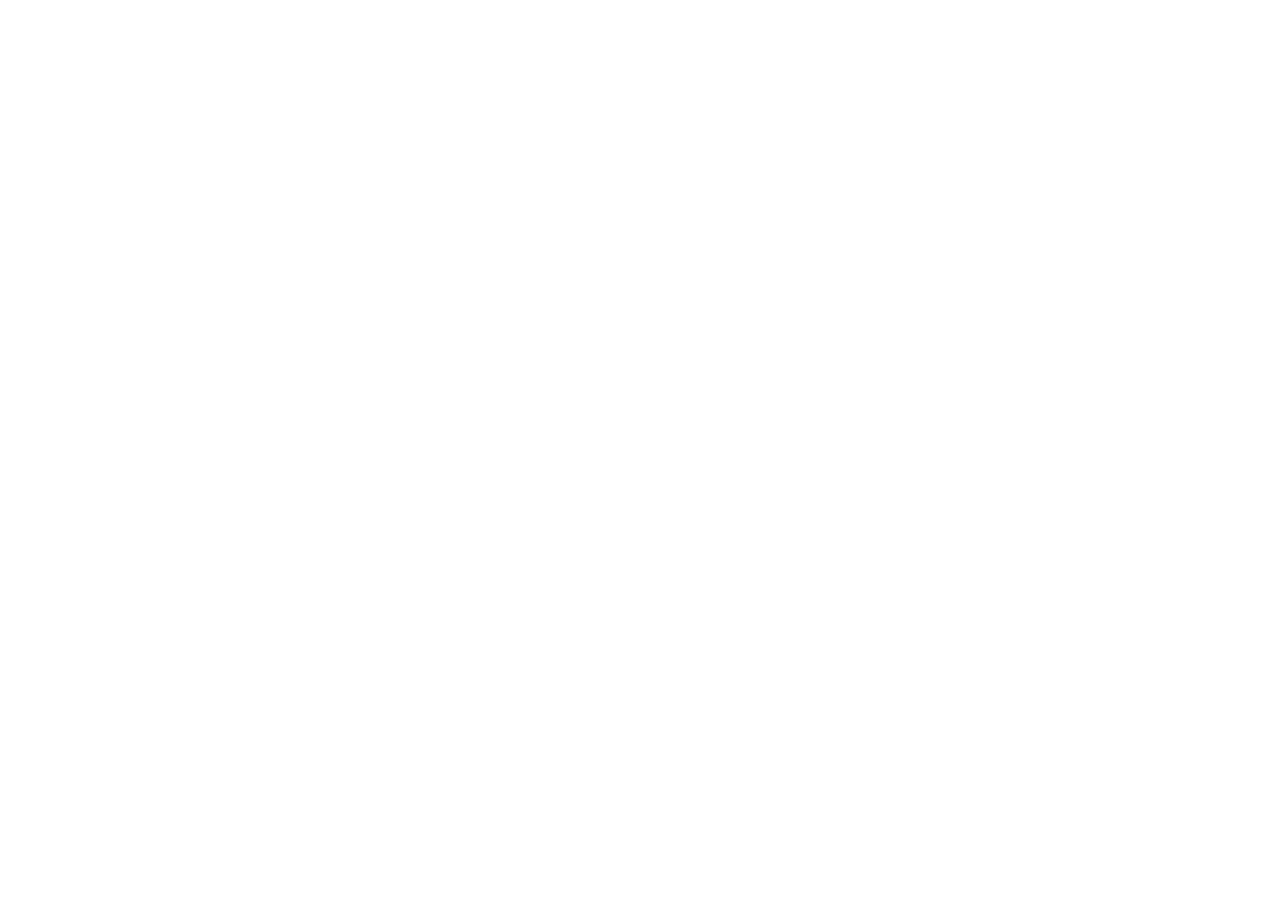
==== index.html @ 28d638cd "first commit" ====
<!DOCTYPE html>
<html lang="en">
<head>
    <meta charset="UTF-8">
    <meta http-equiv="X-UA-Compatible" content="IE=edge">
    <meta name="viewport" content="width=device-width, initial-scale=1.0">
    <title>Document</title>
</head>
<body>
    
</body>
</html>
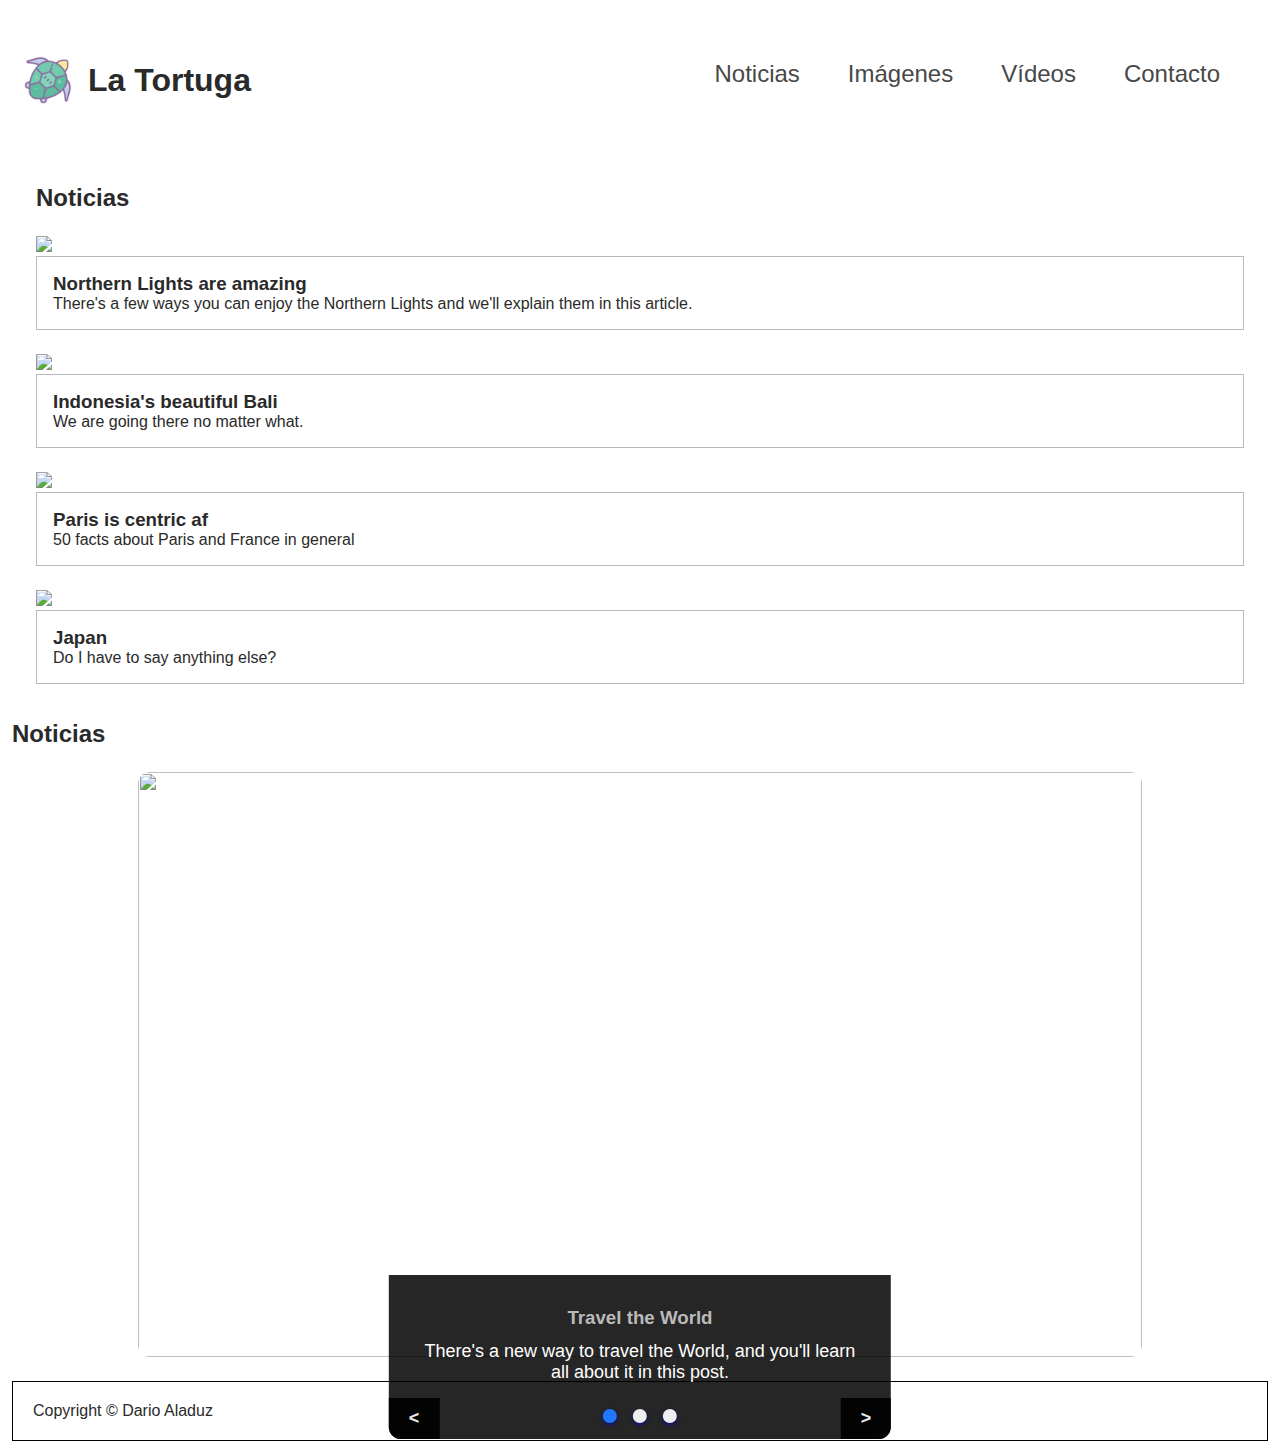
==== commit 624ec95d: "add highlight articles && phone styling" ====
--- a/index.html
+++ b/index.html
@@ -1,12 +1,73 @@
 <!DOCTYPE html>
-<html lang="en">
+<html lang="es">
 <head>
     <meta charset="UTF-8">
     <meta http-equiv="X-UA-Compatible" content="IE=edge">
+    <meta http-equiv=”Content-Language” content=”es”/>
+    <meta name="description" content="Noticias internacionales al instante, mantente informado las 24 horas del día.">
+    <meta name="keywords" content="noticias, news, diario, periodico, actualidad, politica, deportes">
     <meta name="viewport" content="width=device-width, initial-scale=1.0">
-    <title>Document</title>
+    <link rel="icon" type="image/png" href="./assets/turtle.png" />
+    <title>La Tortuga News | Noticias internacionales al momento</title>
+    <link rel="stylesheet" href="styles/main.css">
 </head>
 <body>
-    
+    <header>
+        <h1 class="title">
+            <img src="./assets/turtle.png" id="logo" /> 
+            La Tortuga
+        </h1>
+
+        <nav class="navbar navbar--header">
+            <ul>
+                <li><a href="">Noticias</a></li>
+                <li><a href="">Imágenes</a></li>
+                <li><a href="">Vídeos</a></li>
+                <li><a href="">Contacto</a></li>
+            </ul>
+        </nav>
+
+        <button class="btn btn--menu">
+            <div class="hamburger">
+                <div class="line line--1"></div>
+                <div class="line line--2"></div>
+                <div class="line line--3"></div>
+            </div>
+        </button>
+    </header>
+
+    <main>
+        <section class="news news--highlight">
+            <h2 class="news__title">Noticias</h2>
+
+            <!-- generar artículos a partir de articles.json usando javascript (en un futuro se recogerán de la base de datos de MySQL). -->
+        </section>
+    </main>
+
+    <section class="news news--latest">
+        <h2>Noticias</h2>
+            <article class="article">
+                    <a class="article__link" href="./article.html?id=0">
+                        <img class="article__img" src="https://images.unsplash.com/photo-1501785888041-af3ef285b470?ixlib=rb-1.2.1&ixid=MnwxMjA3fDB8MHxwaG90by1wYWdlfHx8fGVufDB8fHx8&auto=format&fit=crop&w=1170&q=80">
+                    </a>
+                    <div class="article__details">
+                        <h3 class="article__details__title">Travel the World</h3>
+                        <p class="article__details__description">There's a new way to travel the World, and you'll learn all about it in this post.</p>
+                        <div class="article__controls">
+                            <button class="btn btn--previous"><</button>
+                            <button data-index="0" class="btn btn--index active"></button>
+                            <button data-index="1" class="btn btn--index"></button>
+                            <button data-index="2" class="btn btn--index"></button>
+                            <button class="btn btn--next">></button>
+                        </div>
+                    </div>
+            </article>
+    </section>
+
+    <footer>
+        <p>Copyright &copy; Dario Aladuz</p>
+    </footer>
+
+    <script src="script.js"></script>
 </body>
 </html>--- a/styles/main.css
+++ b/styles/main.css
@@ -0,0 +1,260 @@
+header {
+  padding: 12px;
+  position: -webkit-sticky;
+  position: sticky;
+  top: 8px;
+  display: flex;
+  align-items: center;
+  justify-content: space-between;
+  z-index: 10000;
+  background: white;
+}
+header .title {
+  display: flex;
+  align-items: center;
+  gap: 16px;
+}
+header .title #logo {
+  width: 48px;
+}
+header .navbar--header {
+  position: absolute;
+  top: calc(100% + 12px);
+  right: 0;
+  padding: 24px;
+  min-height: 300px;
+  background: white;
+  z-index: 999;
+  display: grid;
+  place-items: center;
+  border: 1px solid black;
+  border-radius: 12px;
+  transform: translateY(-200%);
+  transition: 0.6s ease-in-out;
+}
+header .navbar--header ul {
+  display: flex;
+  flex-direction: column;
+  gap: 24px;
+  text-align: center;
+}
+header .navbar--header ul li {
+  padding: 12px;
+  padding-bottom: 24px;
+}
+header .navbar--header ul li:not(:last-child) {
+  border-bottom: 1px solid #bababa;
+}
+header .navbar--header ul li:hover a {
+  color: #2a2a2a;
+}
+header .navbar--header ul li a {
+  font-size: 1.5rem;
+  color: #484848;
+}
+header .navbar--header.show {
+  transform: translate(0);
+}
+header .btn--menu {
+  border: none;
+  background: none;
+  cursor: pointer;
+}
+header .btn--menu img {
+  width: 32px;
+}
+
+@media only screen and (min-width: 1023px) {
+  header .navbar--header {
+    position: relative;
+    top: 0;
+    left: 0;
+    border: none;
+    display: block;
+    transform: translate(0);
+    height: auto;
+    min-height: auto;
+  }
+  header .navbar--header ul {
+    flex-direction: row;
+  }
+  header .navbar--header ul li {
+    border-bottom: #929292 !important;
+  }
+  header .btn--menu {
+    display: none;
+  }
+}
+.hamburger {
+  cursor: pointer;
+}
+.hamburger .line {
+  width: 32px;
+  height: 4px;
+  background: black;
+  margin: 6px;
+  transition: 0.6s ease-in-out;
+}
+.hamburger.active .line--1 {
+  transform: rotate(45deg) translate(8px, 7px);
+}
+.hamburger.active .line--2 {
+  transform: translateX(100px);
+  opacity: 0;
+}
+.hamburger.active .line--3 {
+  transform: rotate(-45deg) translate(7px, -7px);
+}
+
+.news--latest h2 {
+  margin-bottom: 12px;
+}
+.news--latest .article {
+  margin: 24px auto;
+  display: flex;
+  flex-direction: column;
+  width: minmax(75%, 100%);
+  position: relative;
+  cursor: pointer;
+  border-radius: 12px;
+}
+.news--latest .article__link {
+  width: 100%;
+  height: 100%;
+}
+.news--latest .article__link img {
+  border-radius: 12px;
+  width: 100%;
+  height: 100%;
+  -o-object-fit: cover;
+     object-fit: cover;
+}
+.news--latest .article__details {
+  position: absolute;
+  left: 50%;
+  bottom: 0;
+  transform: translate(-50%, 50%);
+  background: rgba(0, 0, 0, 0.85);
+  border-bottom-left-radius: 12px;
+  border-bottom-right-radius: 12px;
+  padding: 2rem;
+  padding-bottom: 3.5rem;
+  display: flex;
+  flex-direction: column;
+  justify-content: center;
+  align-items: center;
+  gap: 12px;
+}
+.news--latest .article__details__title {
+  color: #bababa;
+}
+.news--latest .article__details__description {
+  font-size: 1.125rem;
+  color: #fff;
+  text-align: center;
+}
+.news--latest .article:hover .article__details {
+  background: black;
+}
+
+@media only screen and (min-width: 767px) {
+  .article {
+    height: 65vh !important;
+    width: 80%;
+  }
+}
+.news--highlight {
+  padding: 12px;
+  margin: 0 auto;
+  display: grid;
+  gap: 24px;
+}
+.news--highlight h2 {
+  grid-column: 1/-1;
+  grid-row: 1/2;
+}
+.news--highlight .article--highlight {
+  width: 100%;
+}
+.news--highlight .article--highlight__img {
+  width: 100%;
+}
+.news--highlight .article--highlight__details {
+  padding: 1rem;
+  border: 1px solid #bababa;
+}
+.article__controls {
+  display: flex;
+  align-items: flex-start;
+  justify-content: center;
+  position: absolute;
+  bottom: 0;
+  height: 30px;
+  width: 100%;
+  gap: 16px;
+}
+.article__controls .btn--previous, .article__controls .btn--next {
+  position: absolute;
+  border: none;
+  padding: 10px 20px;
+  bottom: 0;
+  font-weight: 900;
+  background: black;
+  color: white;
+  cursor: pointer;
+  font-size: 1.125rem;
+  opacity: 0.9;
+}
+.article__controls .btn--previous:hover, .article__controls .btn--next:hover {
+  opacity: 1;
+}
+.article__controls .btn--previous {
+  left: 0;
+  border-bottom-left-radius: 12px;
+}
+.article__controls .btn--next {
+  right: 0;
+  border-bottom-right-radius: 12px;
+}
+.article__controls .btn--index {
+  width: 0.875rem;
+  height: 0.875rem;
+  background: #eee;
+  border-radius: 100%;
+  border: none;
+  box-shadow: 0 2px 4px rgba(0, 0, 180, 0.65);
+}
+.article__controls .btn--index.active {
+  background: hsl(216deg, 100%, 56%);
+}
+
+*, *:before, *:after {
+  margin: 0;
+  padding: 0;
+  box-sizing: 0;
+  list-style: none;
+  text-decoration: none;
+  color: #2a2a2a;
+  font-family: -apple-system, BlinkMacSystemFont, "Segoe UI", Roboto, Oxygen, Ubuntu, Cantarell, "Open Sans", "Helvetica Neue", sans-serif;
+}
+
+body {
+  overflow-x: hidden !important;
+  min-height: 100vh;
+  padding: 12px;
+  display: flex;
+  flex-direction: column;
+}
+
+footer {
+  padding: 1.25rem;
+  border: 1px solid black;
+}
+
+h1 {
+  color: #2a2a2a;
+}
+
+main {
+  padding: 24px 12px;
+}/*# sourceMappingURL=main.css.map */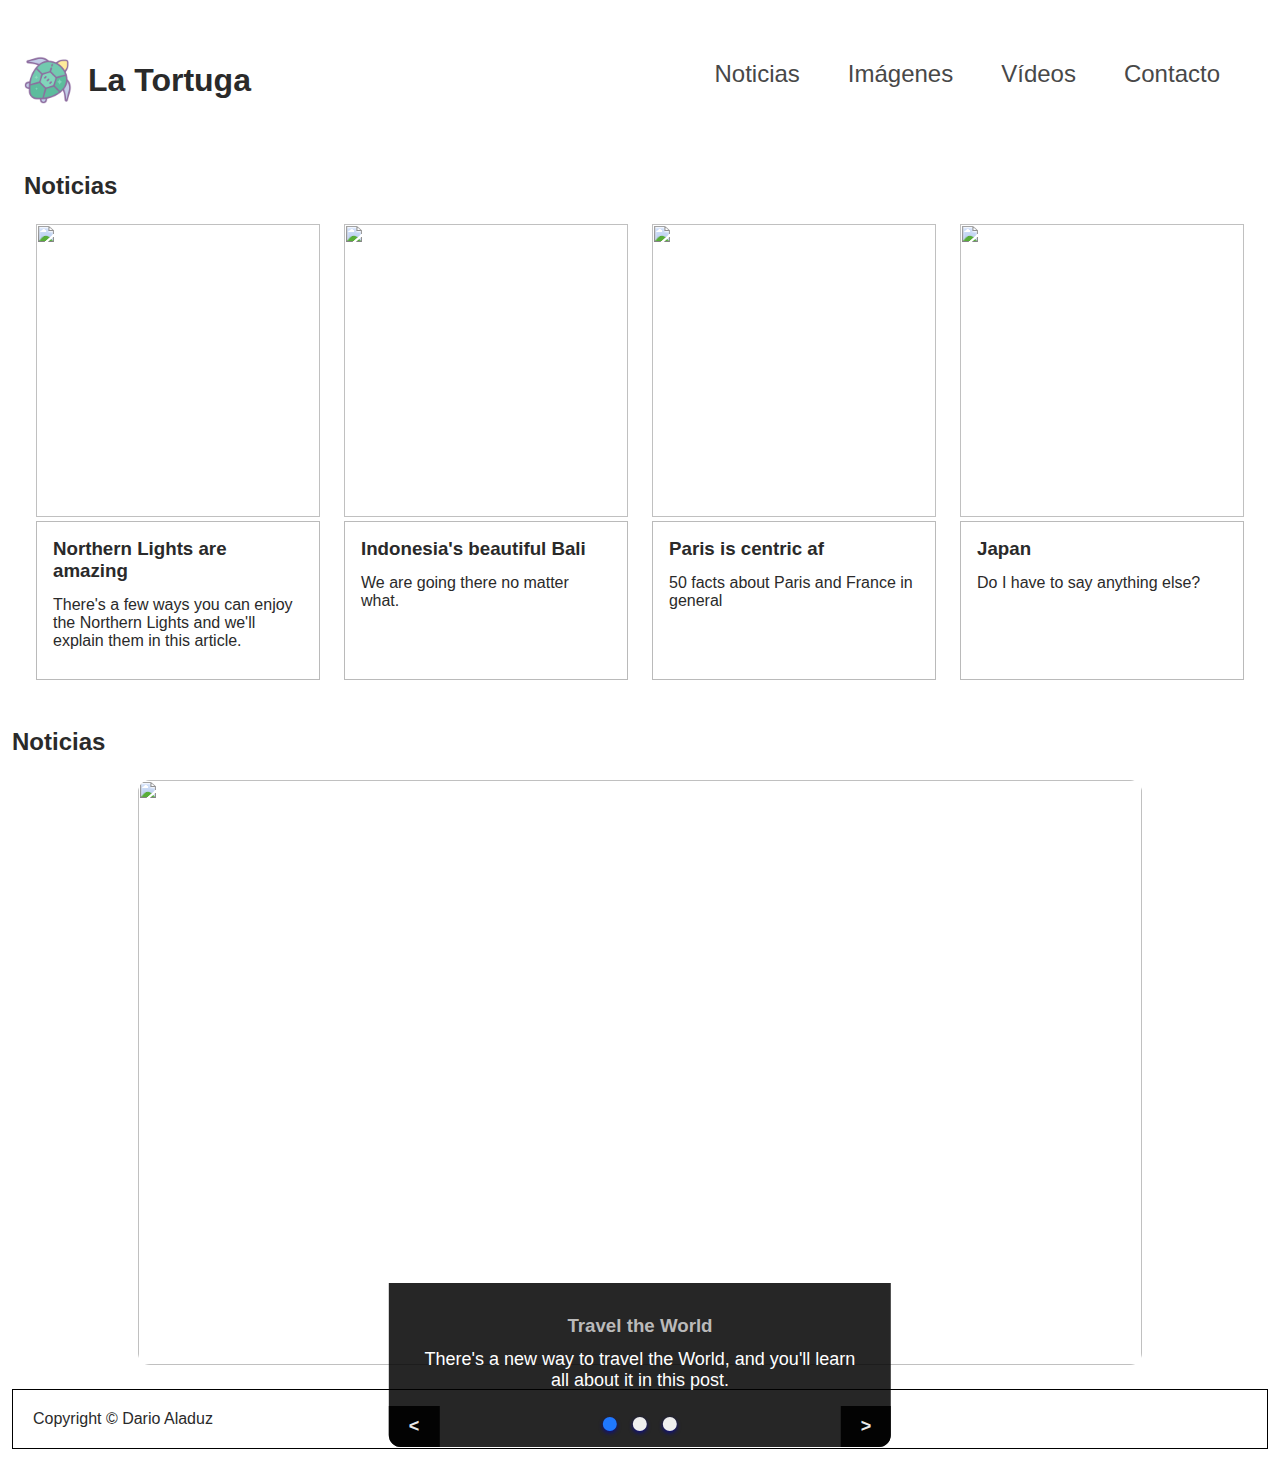
==== commit e4a59eb5: "add styles" ====
--- a/index.html
+++ b/index.html
@@ -37,8 +37,8 @@
     </header>
 
     <main>
+        <h2 class="news__title">Noticias</h2>
         <section class="news news--highlight">
-            <h2 class="news__title">Noticias</h2>
 
             <!-- generar artículos a partir de articles.json usando javascript (en un futuro se recogerán de la base de datos de MySQL). -->
         </section>
--- a/styles/main.css
+++ b/styles/main.css
@@ -1,8 +1,18 @@
+*, *:before, *:after {
+  margin: 0;
+  padding: 0;
+  box-sizing: 0;
+  list-style: none;
+  text-decoration: none;
+  color: #2a2a2a;
+  font-family: -apple-system, BlinkMacSystemFont, "Segoe UI", Roboto, Oxygen, Ubuntu, Cantarell, "Open Sans", "Helvetica Neue", sans-serif;
+}
+
 header {
   padding: 12px;
   position: -webkit-sticky;
   position: sticky;
-  top: 8px;
+  top: 0;
   display: flex;
   align-items: center;
   justify-content: space-between;
@@ -166,8 +176,6 @@
 .news--highlight {
   padding: 12px;
   margin: 0 auto;
-  display: grid;
-  gap: 24px;
 }
 .news--highlight h2 {
   grid-column: 1/-1;
@@ -175,13 +183,25 @@
 }
 .news--highlight .article--highlight {
   width: 100%;
+  margin: 12px auto;
 }
 .news--highlight .article--highlight__img {
   width: 100%;
+  height: 32.5vh;
 }
 .news--highlight .article--highlight__details {
   padding: 1rem;
   border: 1px solid #bababa;
+  height: 125px;
+}
+.news--highlight .article--highlight__details h3 {
+  padding-bottom: 0.875rem;
+}
+@media only screen and (min-width: 1023px) {
+  .news--highlight {
+    display: flex;
+    gap: 24px;
+  }
 }
 .article__controls {
   display: flex;
@@ -228,16 +248,6 @@
   background: hsl(216deg, 100%, 56%);
 }
 
-*, *:before, *:after {
-  margin: 0;
-  padding: 0;
-  box-sizing: 0;
-  list-style: none;
-  text-decoration: none;
-  color: #2a2a2a;
-  font-family: -apple-system, BlinkMacSystemFont, "Segoe UI", Roboto, Oxygen, Ubuntu, Cantarell, "Open Sans", "Helvetica Neue", sans-serif;
-}
-
 body {
   overflow-x: hidden !important;
   min-height: 100vh;
